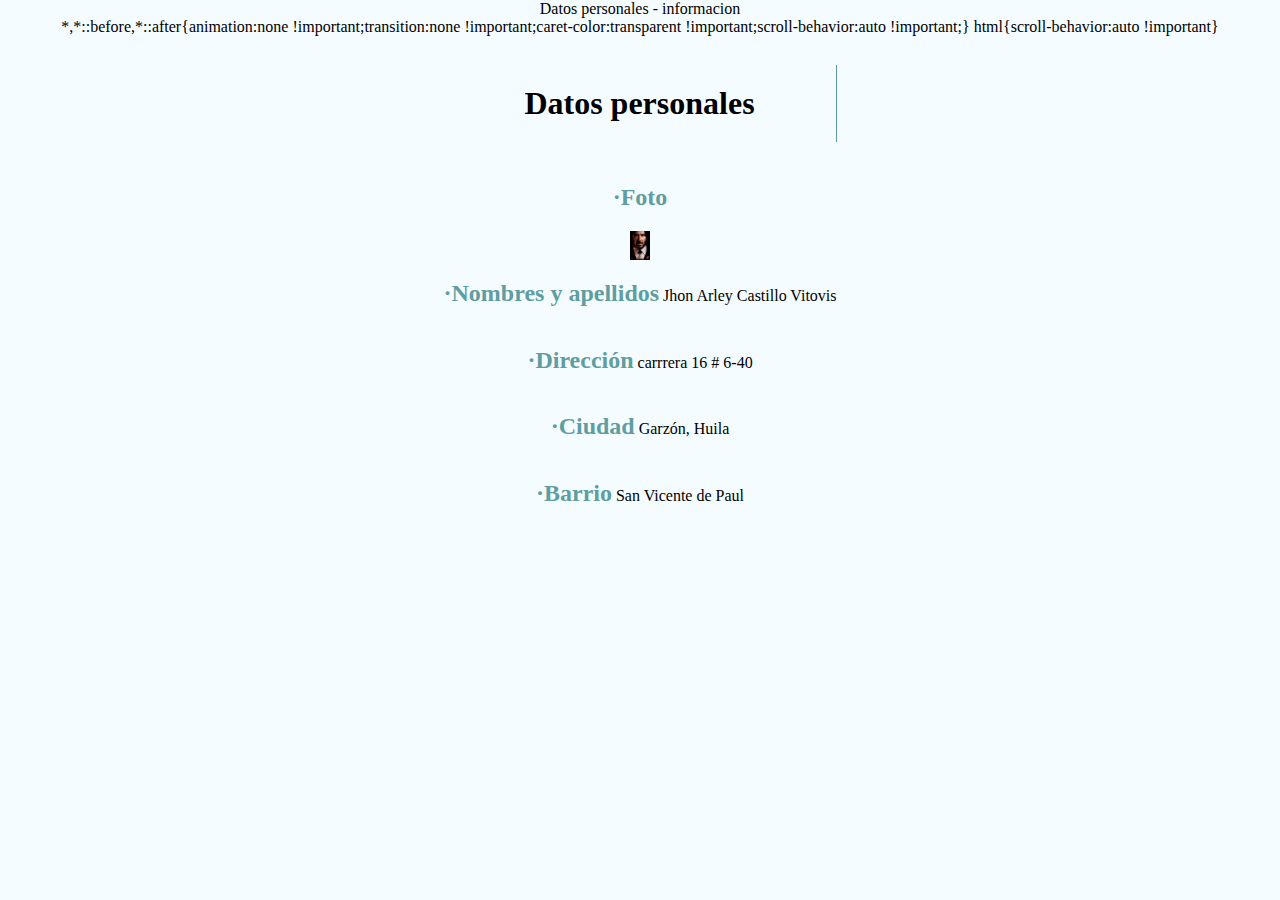
==== contenido/datos personales.html @ 8021d1fe "se sube curriculumvitae" ====
<!DOCTYPE html>
<html>
    <head>
        <meta charset="UTF-8">
        <title>Datos personales - informacion</title>
        <link rel="stylesheet" href="../css/style.css">
    </head>
    <body>
        <h1 class="t1">Datos personales</h1>
        <h2>·Foto</h2><img class="img3" src="../img/jhon wick.jpeg" alt="">
        <h2>·Nombres y apellidos</h2>
        <p>Jhon Arley Castillo Vitovis</p><br>
        <h2>·Dirección</h2>
        <p>carrrera 16 # 6-40</p><br>
        <h2>·Ciudad</h2>
        <p>Garzón, Huila</p><br>
        <h2>·Barrio</h2>
        <p>San Vicente de Paul</p><br>
    </body>
</html>
---- css/style.css ----
*{
    background-color: #f7270c;
    text-align: center;
    display: inline-block;
}
.t1{
    text-align: center;
    padding: 20px;
    display: block;
    border-right: 1px solid #5f9EA0;
}
.t1 a:hover{
    background-color: green;
    color:#f7270c;
}
.t1 a:active{
    background-color: green;
    color: yellow;
}
.img1{
        width: 5%;
        display: block;
        margin: auto;
     }
.img2{
        width: 5%;
        display: block;
        margin: auto;
}

*{
    background-color: #f5fcff;
}
h2{
    text-align: center;
    color: #5f9EA0;
}
h3{
    text-align: center;
    color:#f7270c;
}
p{
    text-align: center;
}
.img3{
    width: 5%;
    display: block;
    margin: auto;
}
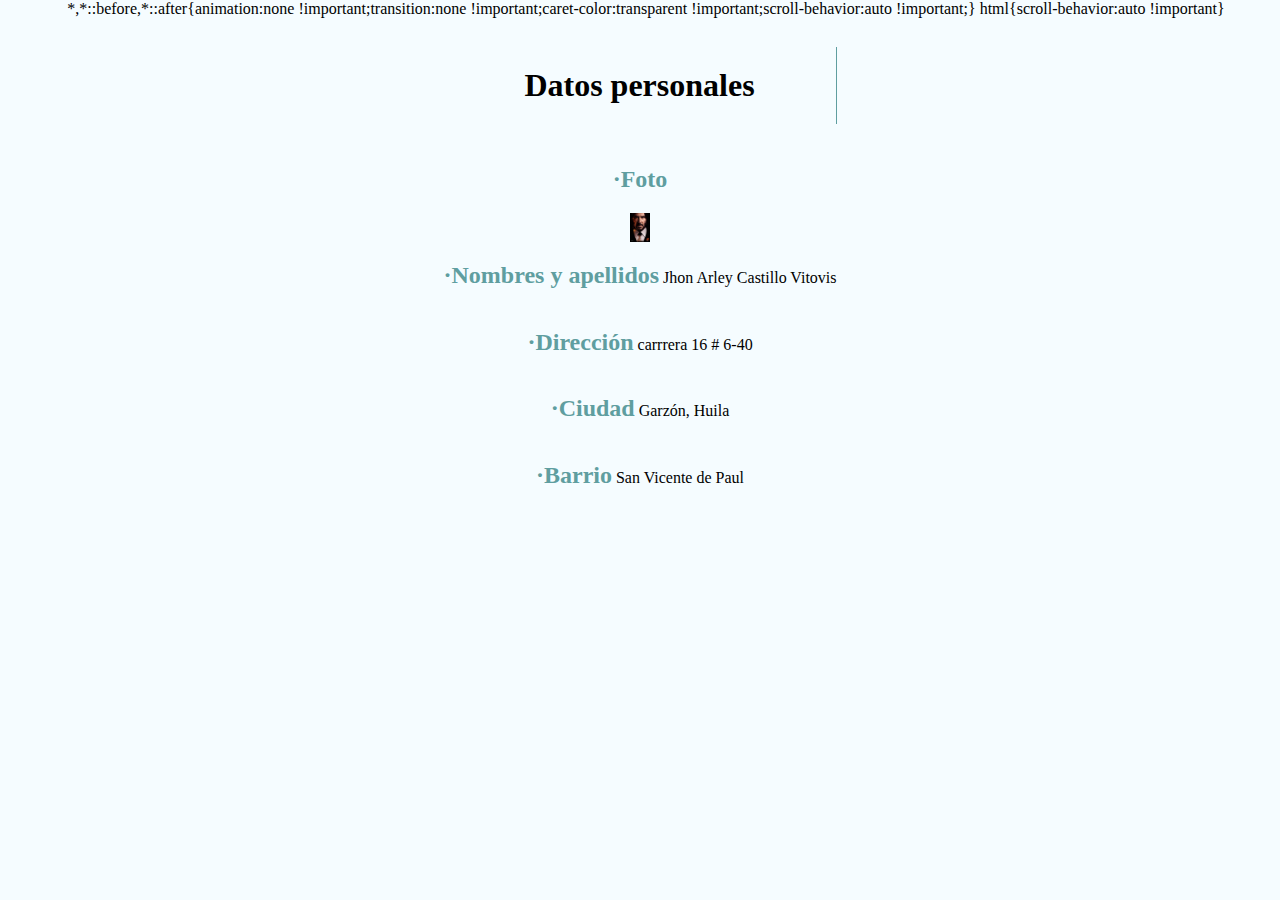
==== commit fe678803: "se modifica CV" ====
--- a/contenido/datos personales.html
+++ b/contenido/datos personales.html
@@ -2,7 +2,7 @@
 <html>
     <head>
         <meta charset="UTF-8">
-        <title>Datos personales - informacion</title>
+        <title></title>
         <link rel="stylesheet" href="../css/style.css">
     </head>
     <body>
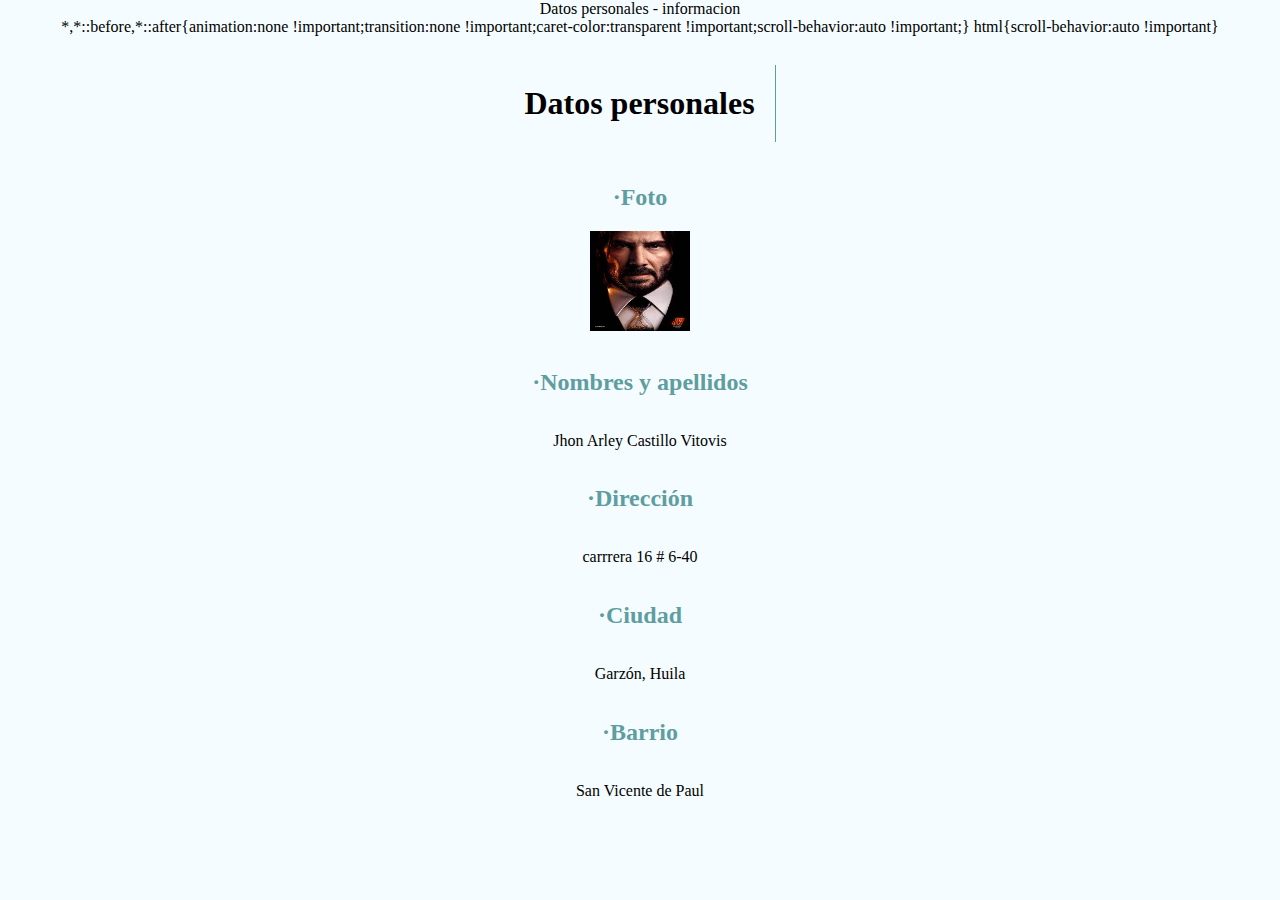
==== commit 275ad152: "se arregla CV" ====
--- a/contenido/datos personales.html
+++ b/contenido/datos personales.html
@@ -2,19 +2,20 @@
 <html>
     <head>
         <meta charset="UTF-8">
-        <title></title>
+        <title>Datos personales - informacion</title>
         <link rel="stylesheet" href="../css/style.css">
     </head>
     <body>
         <h1 class="t1">Datos personales</h1>
-        <h2>·Foto</h2><img class="img3" src="../img/jhon wick.jpeg" alt="">
-        <h2>·Nombres y apellidos</h2>
+        <h2>·Foto</h2><br>
+        <img class="img3" src="../img/jhon wick.jpeg" alt=""><br>
+        <h2>·Nombres y apellidos</h2><br>
         <p>Jhon Arley Castillo Vitovis</p><br>
-        <h2>·Dirección</h2>
+        <h2>·Dirección</h2><br>
         <p>carrrera 16 # 6-40</p><br>
-        <h2>·Ciudad</h2>
+        <h2>·Ciudad</h2><br>
         <p>Garzón, Huila</p><br>
-        <h2>·Barrio</h2>
+        <h2>·Barrio</h2><br>
         <p>San Vicente de Paul</p><br>
     </body>
 </html> --- a/css/style.css
+++ b/css/style.css
@@ -42,8 +42,8 @@
 p{
     text-align: center;
 }
-.img3{
-    width: 5%;
-    display: block;
+.img3{ height: 100px;
+    width: 100px;
     margin: auto;
+    display:block;
 }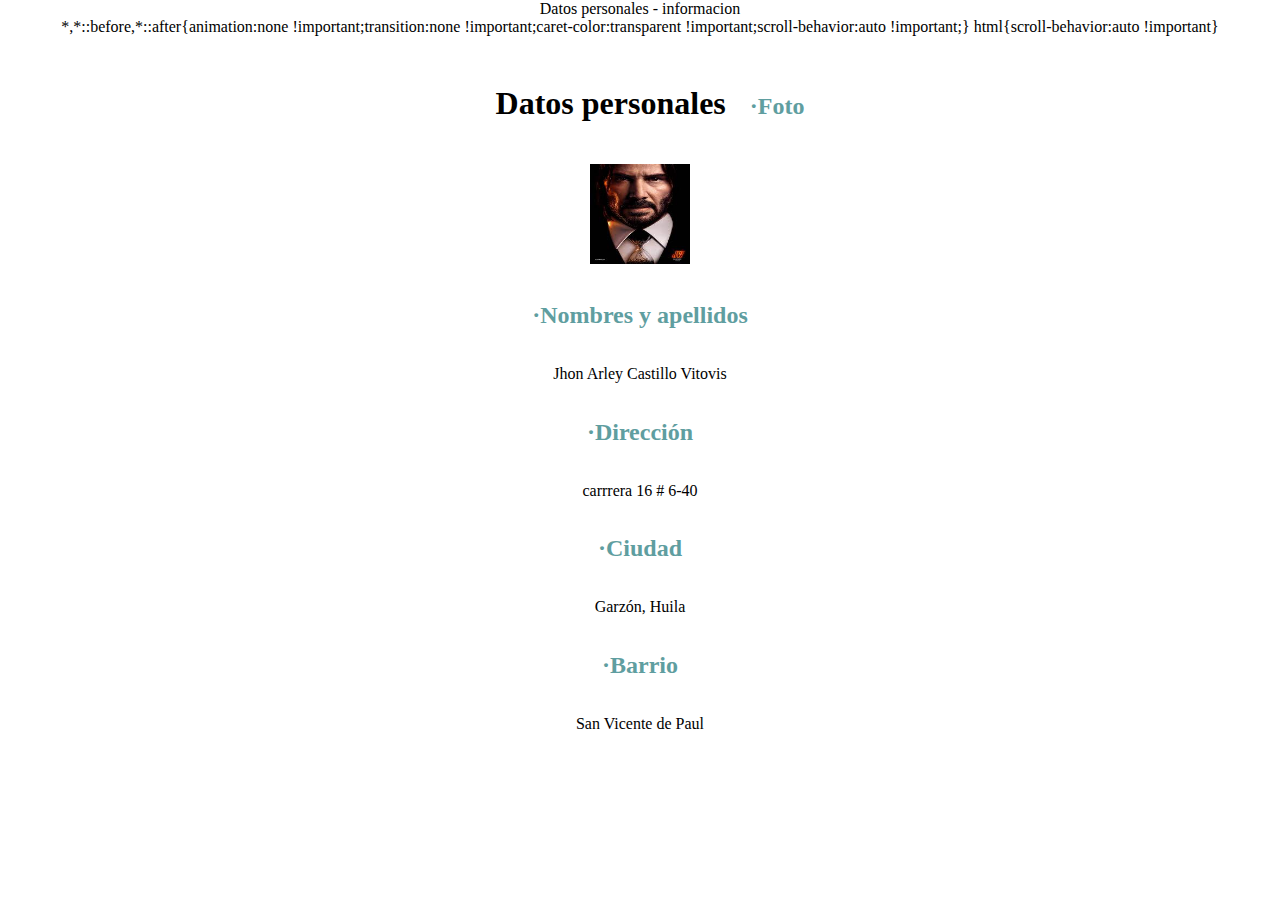
==== commit db4d0553: "se pulen datos" ====
--- a/contenido/datos personales.html
+++ b/contenido/datos personales.html
@@ -8,7 +8,7 @@
     <body>
         <h1 class="t1">Datos personales</h1>
         <h2>·Foto</h2><br>
-        <img class="img3" src="../img/jhon wick.jpeg" alt=""><br>
+        <img class="img4" src="../img/jhon wick.jpeg" alt=""><br>
         <h2>·Nombres y apellidos</h2><br>
         <p>Jhon Arley Castillo Vitovis</p><br>
         <h2>·Dirección</h2><br>
--- a/css/style.css
+++ b/css/style.css
@@ -1,22 +1,19 @@
 *{
     background-color: #f7270c;
     text-align: center;
-    display: inline-block;
+    display:inline-block
+    
 }
 .t1{
     text-align: center;
     padding: 20px;
-    display: block;
-    border-right: 1px solid #5f9EA0;
+    display: inline-block;
 }
-.t1 a:hover{
+.t1 a:hover{ 
     background-color: green;
     color:#f7270c;
 }
-.t1 a:active{
-    background-color: green;
-    color: yellow;
-}
+
 .img1{
         width: 5%;
         display: block;
@@ -27,9 +24,14 @@
         display: block;
         margin: auto;
 }
+.img3{
+    width: 5%;
+    display: block;
+    margin: auto;
+}
 
 *{
-    background-color: #f5fcff;
+    background-color: #ffffff;
 }
 h2{
     text-align: center;
@@ -42,8 +44,12 @@
 p{
     text-align: center;
 }
-.img3{ height: 100px;
+.img4{ height: 100px;
     width: 100px;
     margin: auto;
     display:block;
-}+}
+.t1 
+  .boton 
+    a :active
+    { background-color: rgb(255, 255, 255);}